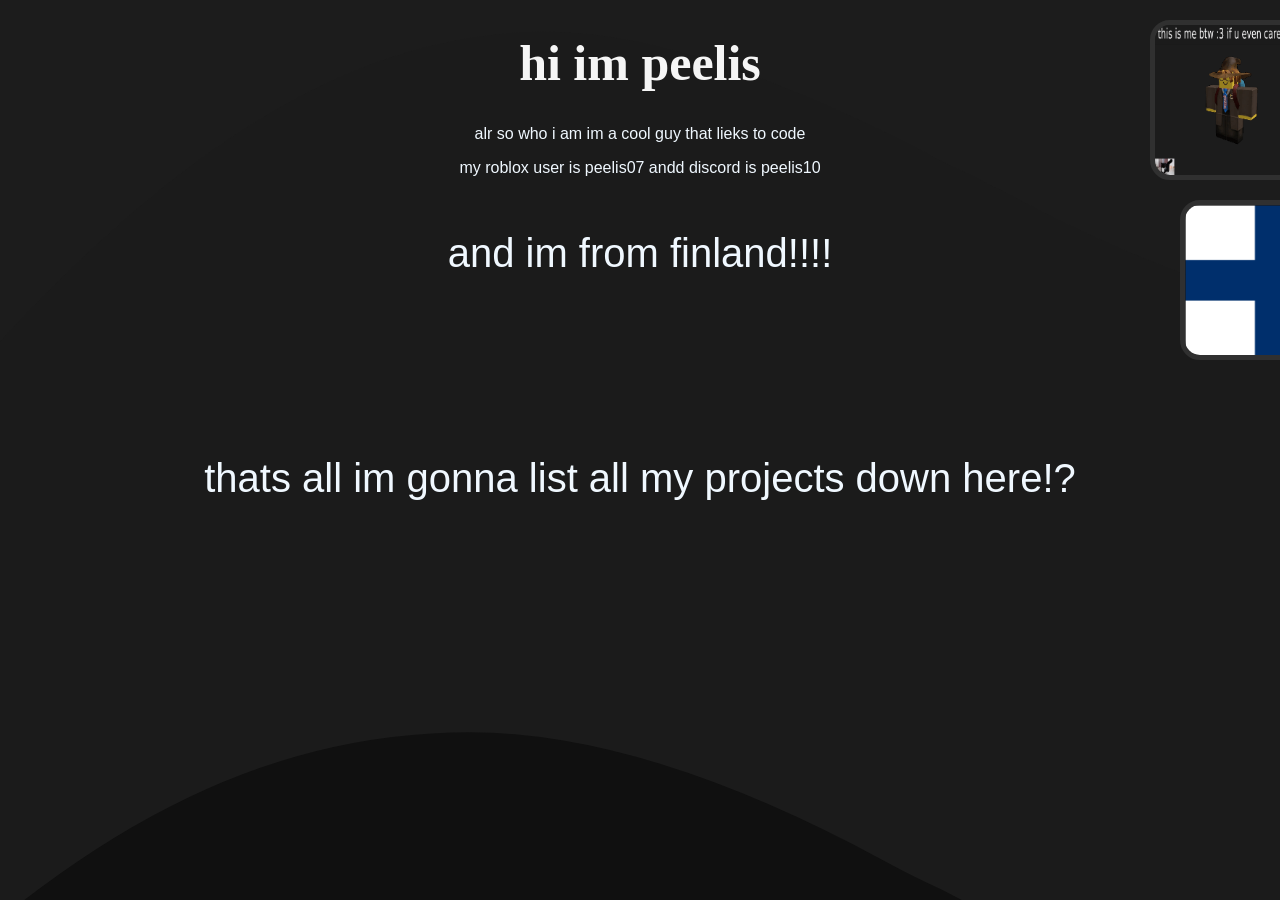
==== index.html @ 05d71cf1 "Update and rename awesomehtml.html to index.html" ====
<!DOCTYPE html>
<html>
<head>
    <link rel="stylesheet" href="decorateawersomehtml.css">
<title>:3</title>
</head>
<body>
<center>
<h1>hi im peelis</h1>
<p>alr so who i am im a cool guy that lieks to code</p>
<p1>my roblox user is peelis07 andd discord is peelis10
    <br>
    <br>
    <br>
    <br>
</p1>
<p2>and im from finland!!!! </p2>
<br><br><br><br><br><br><br><br><br><br><br>

<p3>thats all im gonna list all my projects down here!? </p3>
</center>
<img src="assets/peelis10.gif" alt="me">
<img src="assets/finland.png" alt="finland!!" class="awesome">
</body>
</html>
---- decorateawersomehtml.css ----
body {
    background-color: #171616;
    background-image: url("assets/background.png");
  }
  img {
    position: absolute;
    left: 1150px;
    top: 20px;
    border-radius: 20px;
    border: 5px solid#303030;
    width: 150px;
    height: 150px;
  }
  .awesome {
    position: absolute;
    left: 1180px;
    top: 200px;
    border-radius: 20px;
    border: 5px solid#303030;
    width: 250px;
    height: 150px;
  }
  h1 {
    color: whitesmoke;
    font-family: cursive;
    font-size: 50px;
  }
  p {
    color: aliceblue;
    font-family: sans-serif;
  }
  p1 {
    color: aliceblue;
    font-family: sans-serif;
  }
  p2 {
    color: aliceblue;
    font-family: sans-serif;
    font-size: 40px;
  }
  p3 {
    color: aliceblue;
    font-family: sans-serif;
    font-size: 40px;
  }
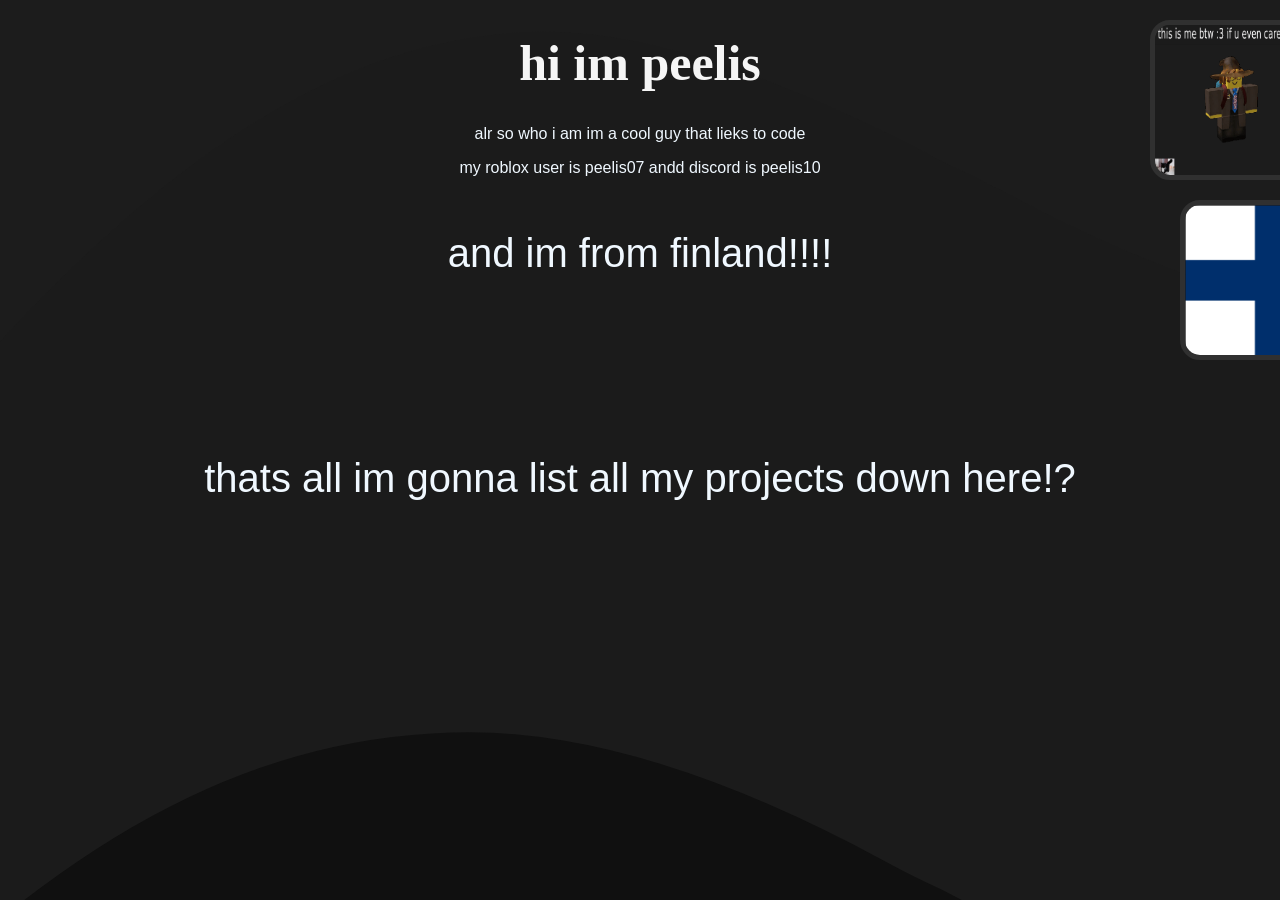
==== commit cc1d14fb: "Update index.html" ====
--- a/index.html
+++ b/index.html
@@ -21,5 +21,6 @@
 </center>
 <img src="assets/peelis10.gif" alt="me">
 <img src="assets/finland.png" alt="finland!!" class="awesome">
+<img src="assets/guy.png" alt="finland!!" class="guy">
 </body>
 </html>
--- a/decorateawersomehtml.css
+++ b/decorateawersomehtml.css
@@ -18,6 +18,15 @@
     border-radius: 20px;
     border: 5px solid#303030;
     width: 250px;
+    height: 150px;
+  }
+  .guy {
+    position: absolute;
+    left: 1400px;
+    top: 400px;
+    border-radius: 20px;
+    border: 5px solid#303030;
+    width: 150px;
     height: 150px;
   }
   h1 {
@@ -42,4 +51,4 @@
     color: aliceblue;
     font-family: sans-serif;
     font-size: 40px;
-  }+  }
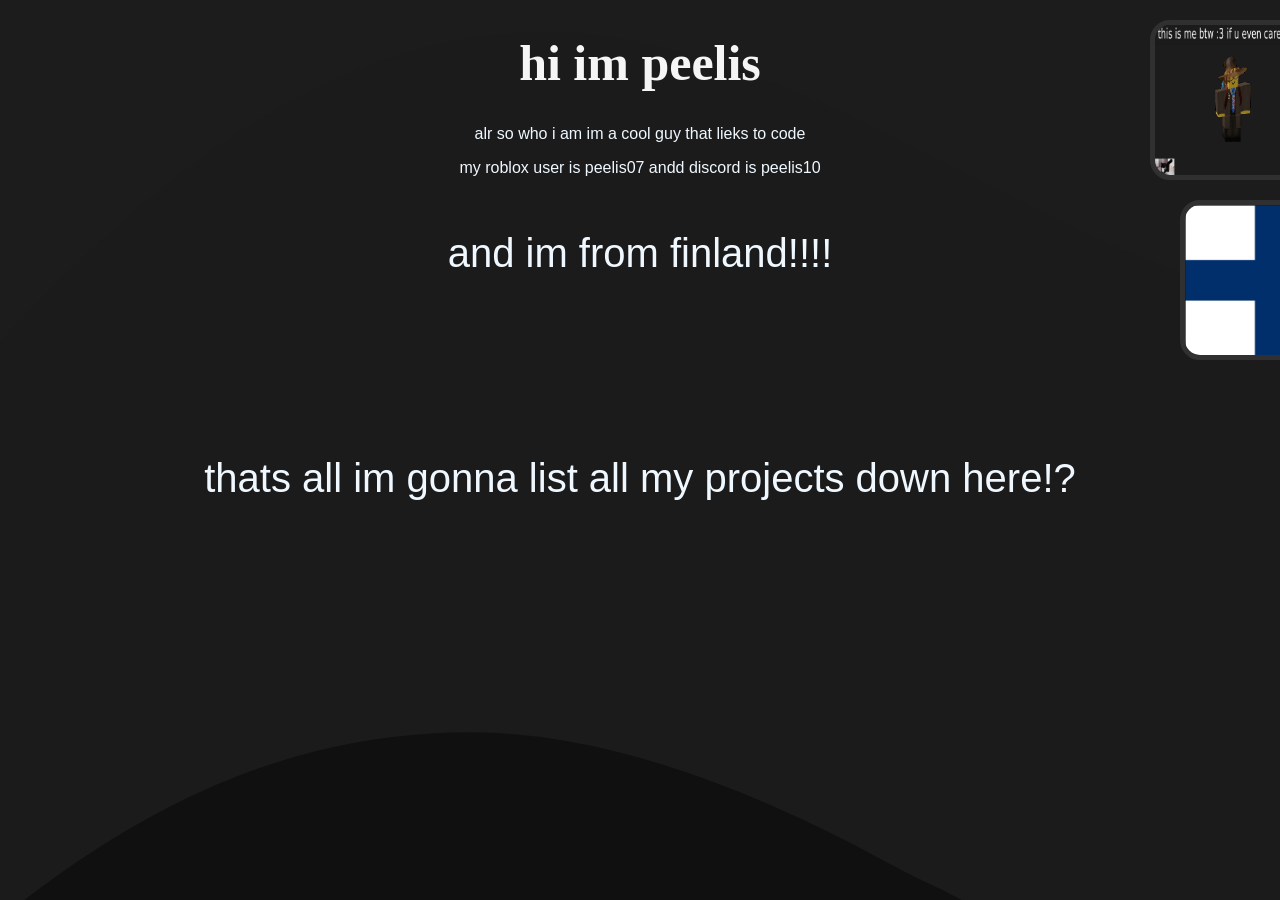
==== commit 0ef92fe1: "Update index.html" ====
--- a/index.html
+++ b/index.html
@@ -21,6 +21,6 @@
 </center>
 <img src="assets/peelis10.gif" alt="me">
 <img src="assets/finland.png" alt="finland!!" class="awesome">
-<img src="assets/guy.png" alt="finland!!" class="guy">
+<img src="assets/guy.png" alt="this guy!" class="guy">
 </body>
 </html>
